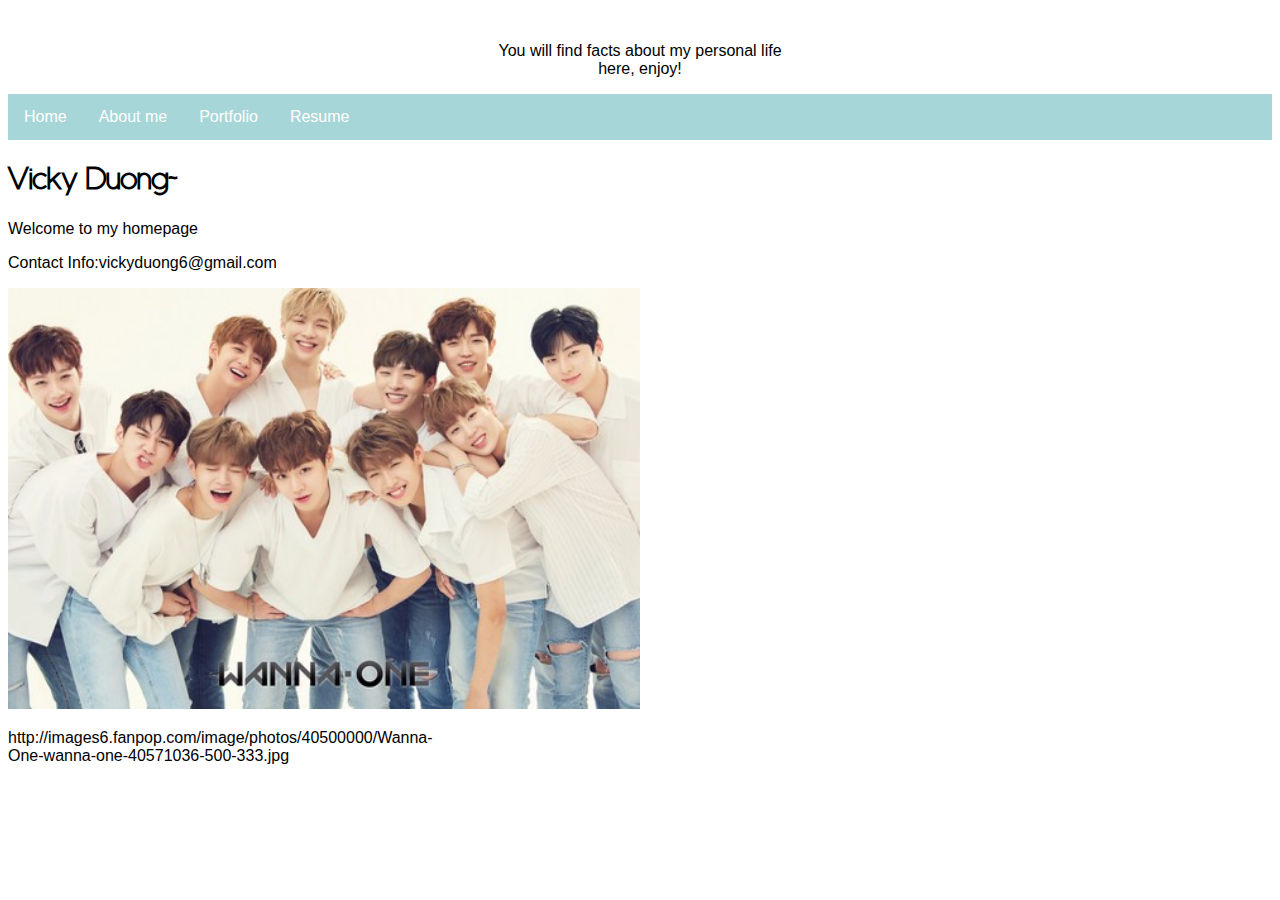
==== index.html @ 45da47b9 "msg" ====
<!doctype html> 
<html lang="en"> 
   <head>
           <title>Home </title>
           <link rel="stylesheet" href="style.css" type="text/css">
  </head>
   <br>
  <center>
<p id= "paragraph"> You will find facts about my personal life here, enjoy!</p>
</center>
  
     <ul id="nav">
        <li><a href="index.html">Home</a></li>
         <li><a href="About.html">About me</a></li>
        <li><a href="Portfolio.html">Portfolio</a></li>
        <li><a href="Resume.html">Resume</a></li>
    </ul>
    <h1>Vicky Duong~</h1>
     <p>Welcome to my homepage<br>
    </p>
    <p> Contact Info:vickyduong6@gmail.com</p>
    
  <img src="images/wannaone.jpg" width="50%">
  <p>http://images6.fanpop.com/image/photos/40500000/Wanna-One-wanna-one-40571036-500-333.jpg</p>
    

     
</body>
</html>
---- style.css ----
@font-face{
    font-family: LemonMilklight;
    src: url(fonts/LemonMilklight.otf);
    src: url(fonts/Sanseriffic.otf); 
}
body{
    background-color: white; 
     font-family: "Sanseriffic.otf", sans-serif;
    color: black;
}
h1{
    font-family:  "LemonMilklight";
}  
#nav { 
list-style-type: none;
    margin:-8;
    padding:0;
    overflow: hidden;
    background-color: #a6d6d8
}
#nav li {
    float: left;
} 
  #nav li a {
      display: block;
      background-color: #a6d6d8 ;
      color: white;
      text-align: center;
      padding: 14px 16px;
      text-decoration: none;
    }
   #la li a:hover {
        background-color: black;
        color:#ad5f4a ;
    }
    #nav li a:active {
    background-color: white ;
    color: beige;
    }
p{
    width: 25%;
}

#resume: {
@font-face
    font-family: LemonMilklight;
    src: url(fonts/LemonMilklight.otf);
    src: url(fonts/Sanseriffic.otf); 
}
body{
    background-color: white; 
     font-family: "Sanseriffic.otf", sans-serif;
    color: black;
}
h1{
    font-family:  "LemonMilklight";
}

#rain {
    background-image:url(images/rainbow.gif);
    background-repeat:no-repeat;
    background-size:100%;
}


#apple {   
   
    color:#a6d6d8;
    border:5px;
    margin:10px;
    padding:20px;
    font-size: 20px;
}
    
    
    
    
}
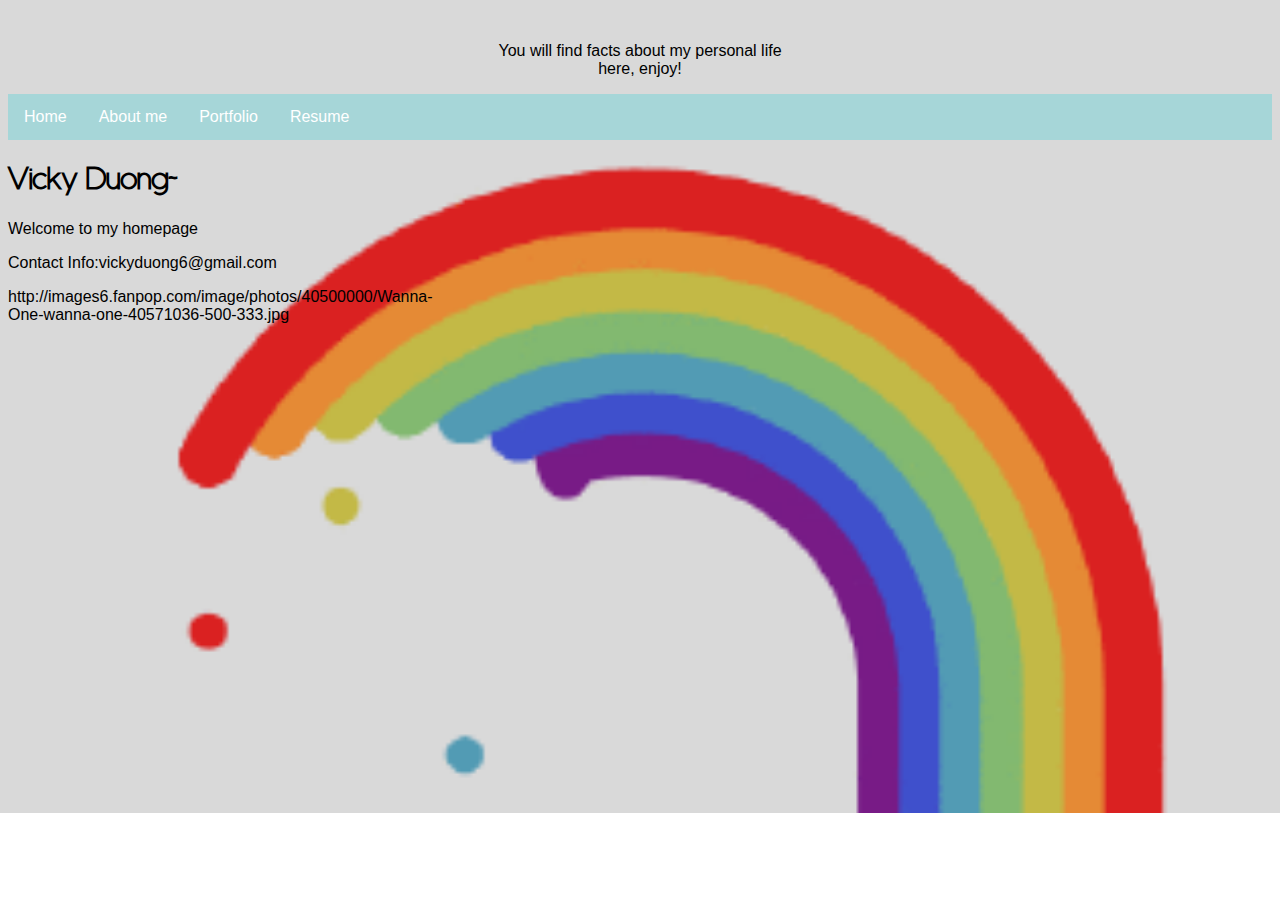
==== commit d1bb345f: "msg" ====
--- a/index.html
+++ b/index.html
@@ -20,7 +20,11 @@
     </p>
     <p> Contact Info:vickyduong6@gmail.com</p>
     
+   <body id="rain"
+   
+    
   <img src="images/wannaone.jpg" width="50%">
+       
   <p>http://images6.fanpop.com/image/photos/40500000/Wanna-One-wanna-one-40571036-500-333.jpg</p>
     
 
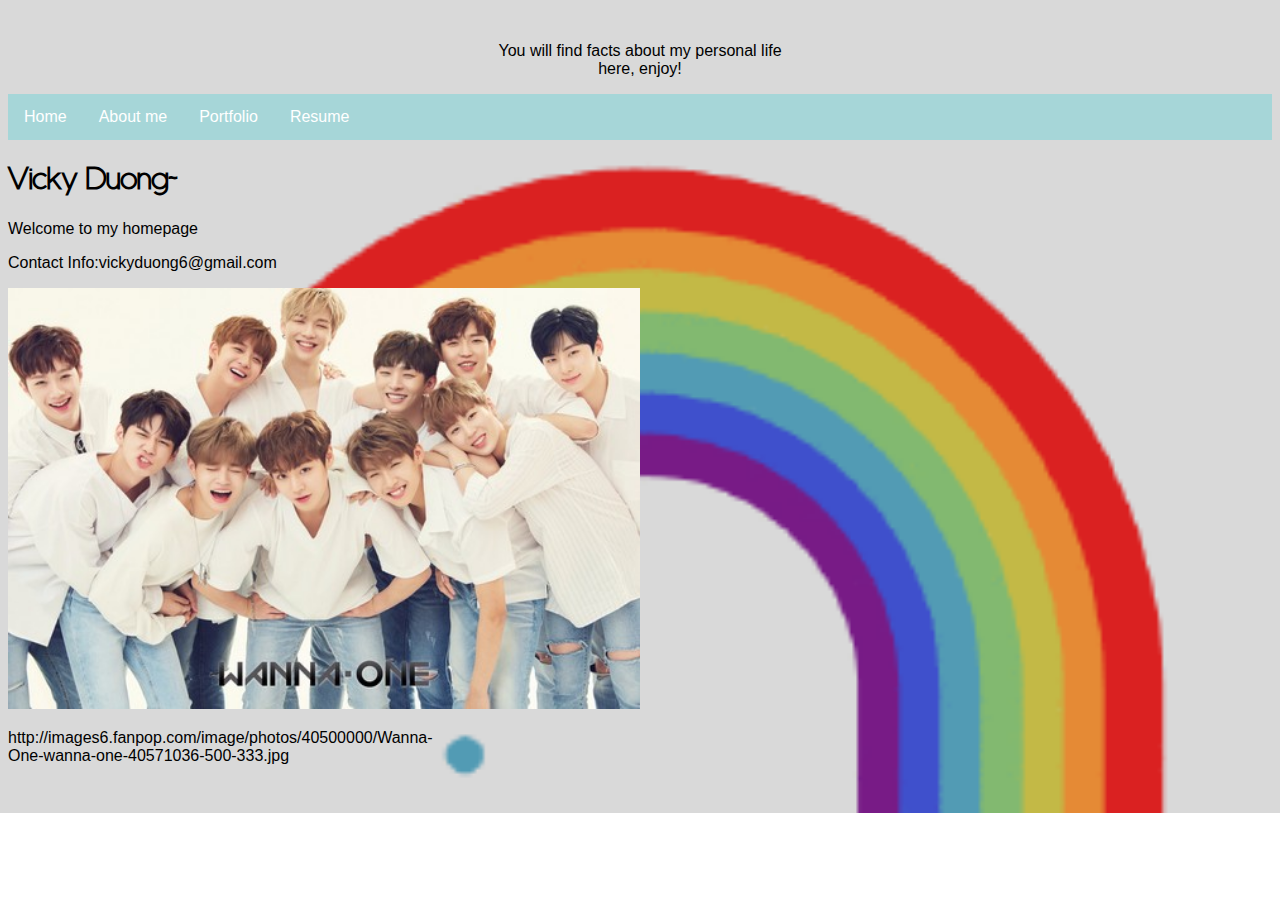
==== commit 8f8ddaf6: "msg" ====
--- a/index.html
+++ b/index.html
@@ -20,7 +20,7 @@
     </p>
     <p> Contact Info:vickyduong6@gmail.com</p>
     
-   <body id="rain"
+   <body id="rain" >
    
     
   <img src="images/wannaone.jpg" width="50%">
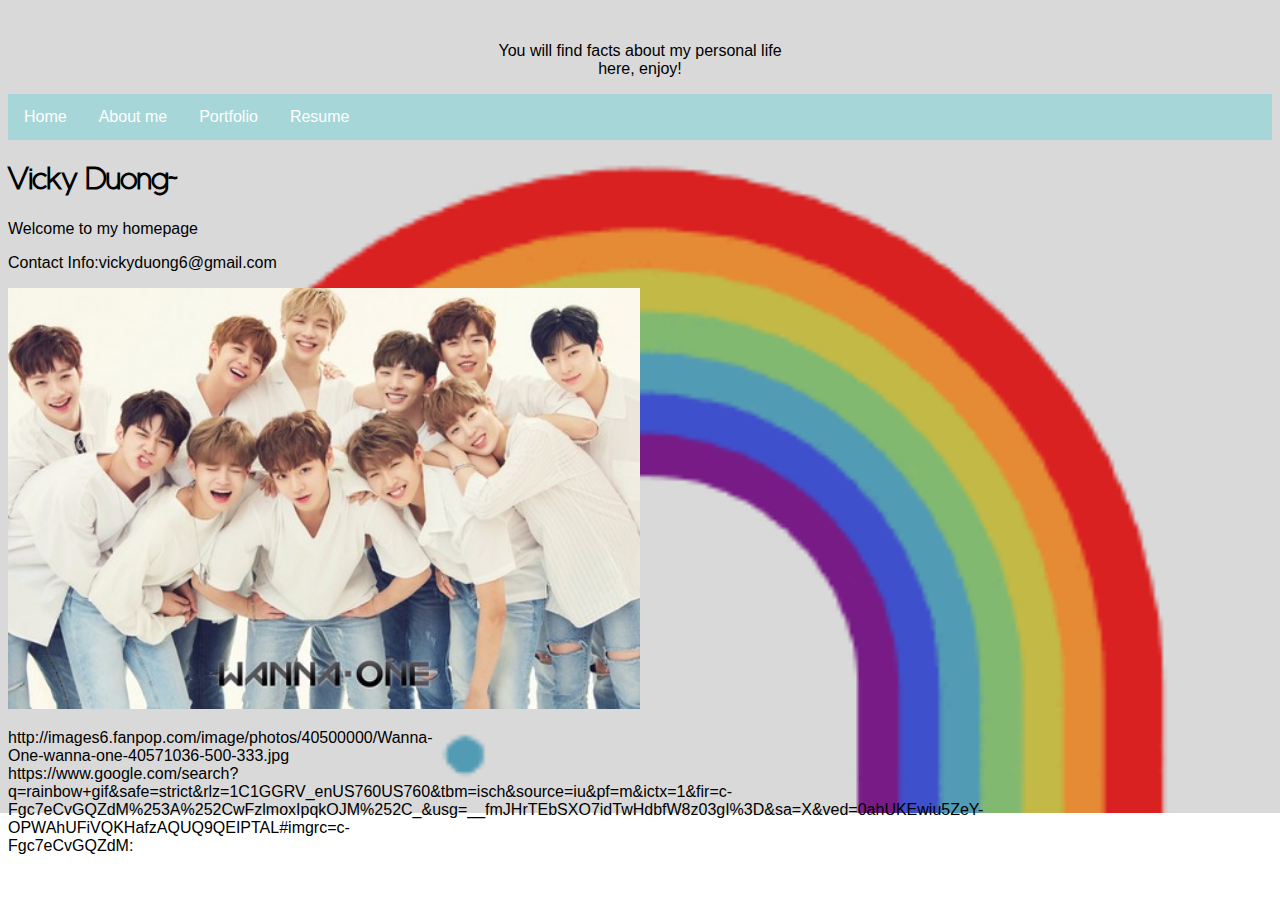
==== commit c2168236: "msg" ====
--- a/index.html
+++ b/index.html
@@ -25,7 +25,9 @@
     
   <img src="images/wannaone.jpg" width="50%">
        
-  <p>http://images6.fanpop.com/image/photos/40500000/Wanna-One-wanna-one-40571036-500-333.jpg</p>
+  <p>http://images6.fanpop.com/image/photos/40500000/Wanna-One-wanna-one-40571036-500-333.jpg
+  
+  https://www.google.com/search?q=rainbow+gif&safe=strict&rlz=1C1GGRV_enUS760US760&tbm=isch&source=iu&pf=m&ictx=1&fir=c-Fgc7eCvGQZdM%253A%252CwFzlmoxIpqkOJM%252C_&usg=__fmJHrTEbSXO7idTwHdbfW8z03gI%3D&sa=X&ved=0ahUKEwiu5ZeY-OPWAhUFiVQKHafzAQUQ9QEIPTAL#imgrc=c-Fgc7eCvGQZdM:</p>
     
 
      
--- a/style.css
+++ b/style.css
@@ -65,14 +65,5 @@
 
 #apple {   
    
-    color:#a6d6d8;
-    border:5px;
-    margin:10px;
-    padding:20px;
-    font-size: 20px;
+    background-color:#a6d6d8;
 }
-    
-    
-    
-    
-}